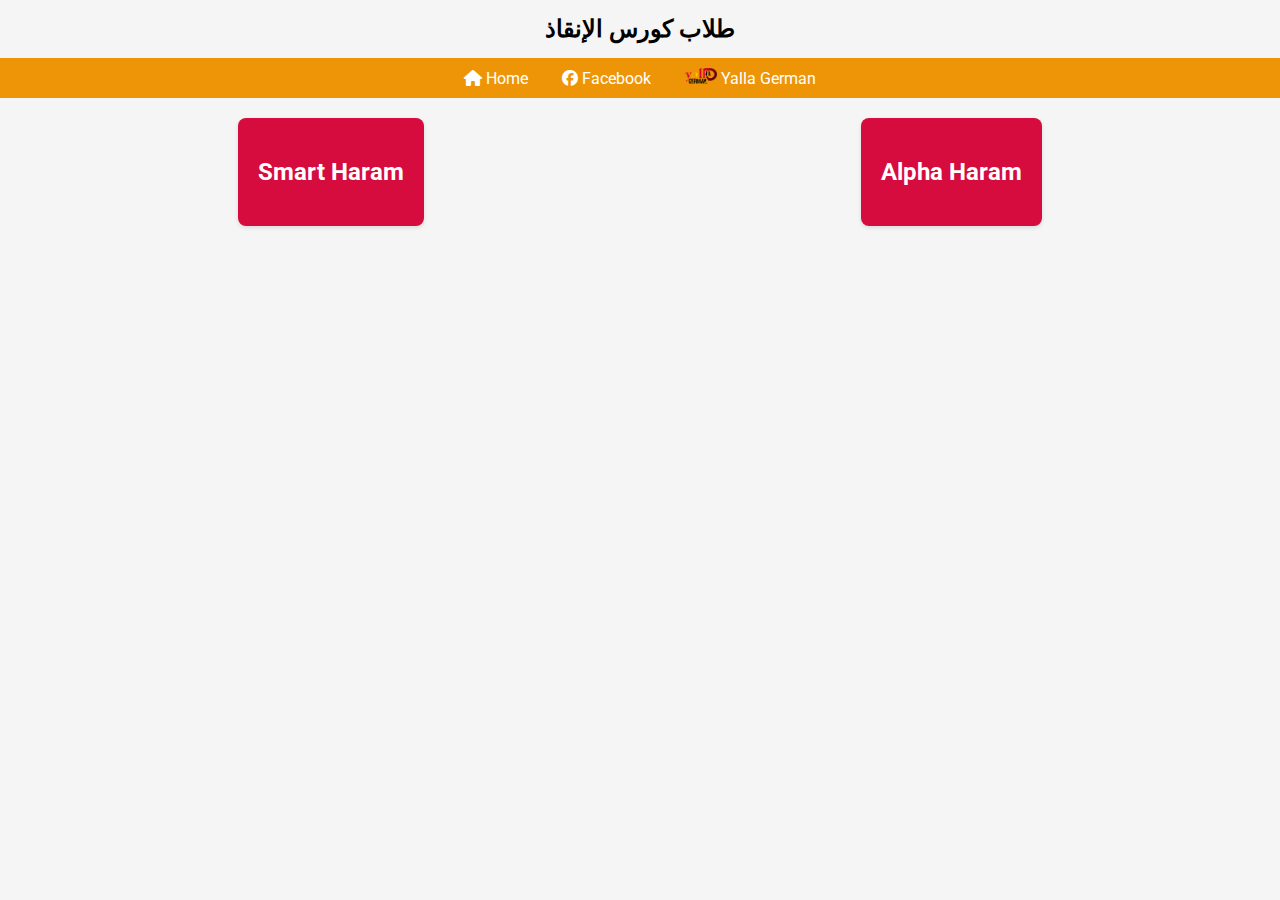
==== index.html @ 2608c875 "Add files via upload" ====
<!DOCTYPE html>
<html lang="ar">
<head>
    <meta charset="UTF-8">
    <meta http-equiv="X-UA-Compatible" content="IE=edge">
    <meta name="viewport" content="width=device-width,initial-scale=1,maximum-scale=1,user-scalable=0">
    <!-- <meta name="viewport" content="width=device-width, initial-scale=1.0"> -->
    <title>Herr AbdelMoez</title>
    <link rel="stylesheet" href="style.css">
    <link rel="stylesheet" href="https://fonts.googleapis.com/css?family=Roboto:100,300,400,500,700,900">
    <link
      rel="stylesheet"
      href="https://cdnjs.cloudflare.com/ajax/libs/font-awesome/6.3.0/css/all.min.css"
    />
    <link rel="icon" type="image/png" sizes="32x32" href="img/logo.jpg">
    <link rel="icon" type="image/png" sizes="16x16" href="img/logo.jpg">
</head>
<body>
    <header>
        <h1>طلاب كورس الإنقاذ</h1>
    </header>

    <nav>
        <a href="index.html">
            <i class="fa fa-home"></i> Home
        </a>
        <a href="https://www.facebook.com/HerrAbdelmoez" target="_blank">
            <i class="fa-brands fa-facebook"></i> Facebook
        </a>
        <a href="https://yallagerman.com" target="_blank">
            <img src="img/yallagerman.png" alt="Yalla German Logo" style="max-width: 32px;">
            Yalla German
        </a>
    </nav>

    <main class="home">
        <div>
            <h2><a href="smart.html">Smart Haram</a></h2>
        </div>

        <div>
            <h2><a href="alpha.html">Alpha Haram</a></h2>
        </div>
    </main>

</body>
</html>
---- style.css ----
body {
    font-family: 'Roboto', Arial, sans-serif; /* Added 'Roboto' as the primary font with fallbacks */
    margin: 0;
    padding: 0;
    box-sizing: border-box;
    background-color: #f5f5f5;
}

header {
    background-color: #f5f5f5;
    color: #000;
    padding: 15px; /* Increased padding for better spacing */
    text-align: center;
}

nav {
    background-color: #ee9507;
    padding: 10px;
    text-align: center;
}

nav a {
    color: #fff;
    text-decoration: none;
    padding: 10px;
    margin: 5px;
}

main {
    padding: 20px;
    text-align: center;
    display: flex;
    justify-content: space-around;

}

.home div {
    background-color: #d60c3e;
    padding: 20px;
    border-radius: 8px;
    box-shadow: 0 2px 4px rgba(0, 0, 0, 0.1);
    text-align: center;
}

.home h2 {
    color: #333;
}

.home a {
    text-decoration: none;
    color: #fff;
}

.home div:hover {
    background: #ee9507 ;
}

a {
    color: #333;
}

/* Added styles for the page title */
h1 {
    margin: 0; /* Removed default margin for h1 */
    font-size: 24px;
    font-weight: 700;
}

.image-container {
    display: flex;
    flex-wrap: wrap;
    justify-content: space-around;
}

.card {
    background-color: #fff;
    border-radius: 8px;
    box-shadow: 0 2px 4px rgba(0, 0, 0, 0.1);
    margin: 20px;
    padding: 20px;
    text-align: center;
}

.card h2 {
    color: #ee9507;
}

.card img {
    max-width: 100%;
    height: auto;
    margin-top: 15px;
    border-radius: 8px;
}

.card p {
    margin-top: 15px;
}

.card a {
    display: inline-block;
    background-color: #d60c3e;
    color: #fff;
    padding: 10px 20px;
    text-decoration: none;
    border-radius: 5px;
    transition: background-color 0.3s ease;
}

.card a:hover {
    background-color: #ff5e7e;
}
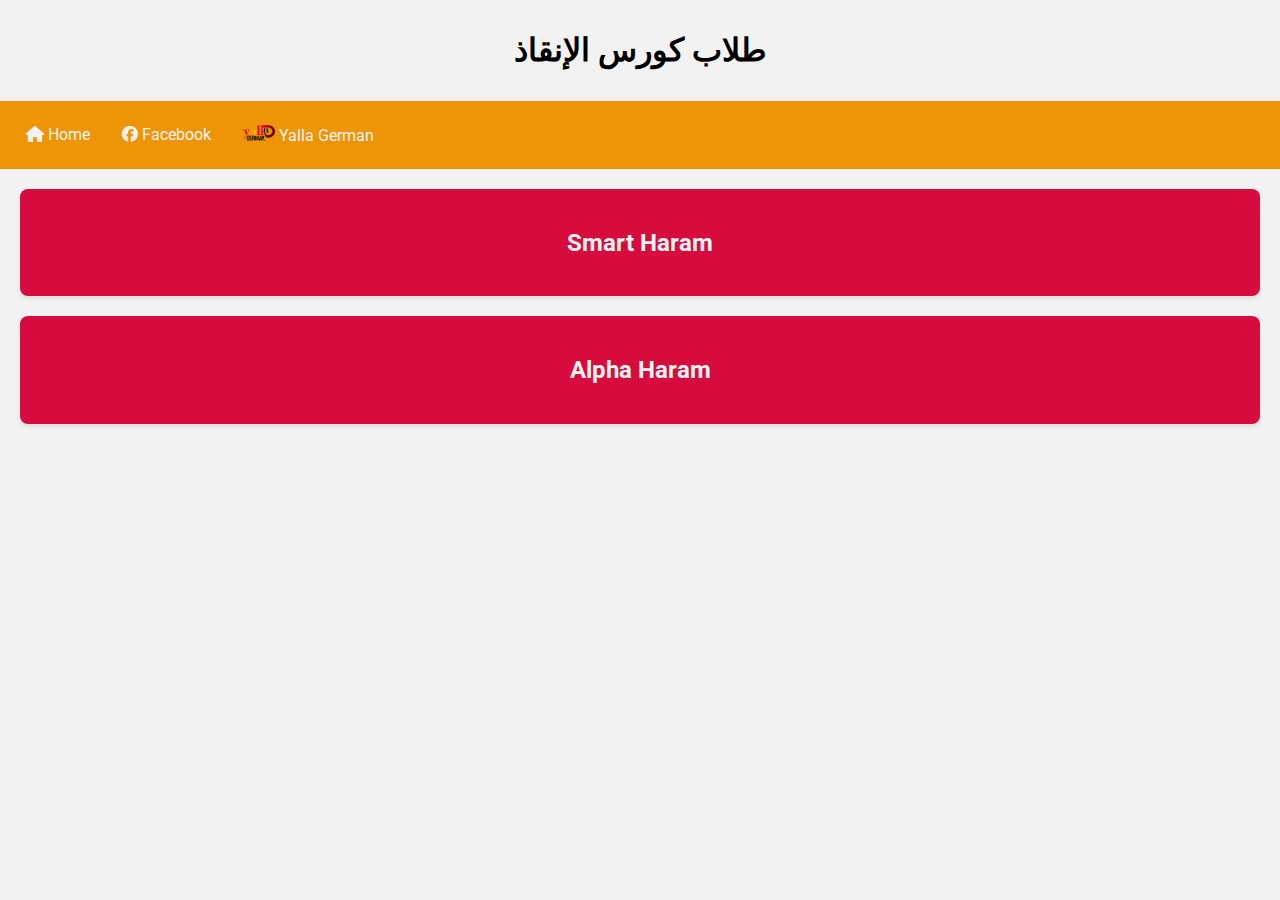
==== commit 2462fce4: "Add files via upload" ====
--- a/index.html
+++ b/index.html
@@ -34,14 +34,18 @@
     </nav>
 
     <main class="home">
-        <div>
-            <h2><a href="smart.html">Smart Haram</a></h2>
-        </div>
-
-        <div>
-            <h2><a href="alpha.html">Alpha Haram</a></h2>
-        </div>
+        <a href="smart.html" class="box-link">
+            <div>
+                <h2>Smart Haram</h2>
+            </div>
+        </a>
+    
+        <a href="alpha.html" class="box-link">
+            <div>
+                <h2>Alpha Haram</h2>
+            </div>
+        </a>
     </main>
-
+    
 </body>
 </html>--- a/style.css
+++ b/style.css
@@ -1,82 +1,80 @@
 body {
-    font-family: 'Roboto', Arial, sans-serif; /* Added 'Roboto' as the primary font with fallbacks */
+    font-family: 'Roboto', Arial, sans-serif;
     margin: 0;
     padding: 0;
-    box-sizing: border-box;
-    background-color: #f5f5f5;
+    background-color: #f2f2f2;
 }
 
 header {
-    background-color: #f5f5f5;
-    color: #000;
-    padding: 15px; /* Increased padding for better spacing */
+    background-color: #f2f2f2;
+    color: black;
     text-align: center;
+    padding: 10px;
 }
 
 nav {
     background-color: #ee9507;
+    overflow: hidden;
     padding: 10px;
+}
+
+nav a {
+    float: left;
+    display: block;
+    color: #f2f2f2;
+    text-align: center;
+    padding: 14px 16px;
+    text-decoration: none;
+}
+
+nav a:hover {
+    background-color: #f2f2f2;
+    color: #ee9507;
+    border-radius: 10px;
+}
+
+.home {
+    padding: 20px;
+    justify-content: space-around;
     text-align: center;
 }
 
-nav a {
-    color: #fff;
+.box-link {
     text-decoration: none;
-    padding: 10px;
-    margin: 5px;
+    color: inherit; /* Inherit text color from parent */
 }
 
-main {
-    padding: 20px;
-    text-align: center;
-    display: flex;
-    justify-content: space-around;
-
-}
-
-.home div {
+.box-link div {
     background-color: #d60c3e;
     padding: 20px;
     border-radius: 8px;
     box-shadow: 0 2px 4px rgba(0, 0, 0, 0.1);
     text-align: center;
+    transition: background-color 0.3s;
+    margin-bottom: 20px;
 }
 
-.home h2 {
-    color: #333;
+.box-link h2 {
+    color: #f2f2f2;
 }
 
-.home a {
-    text-decoration: none;
-    color: #fff;
+.box-link:hover div {
+    background-color: #ee9507;
 }
 
-.home div:hover {
-    background: #ee9507 ;
-}
-
-a {
-    color: #333;
-}
-
-/* Added styles for the page title */
-h1 {
-    margin: 0; /* Removed default margin for h1 */
-    font-size: 24px;
-    font-weight: 700;
-}
+/*  */
 
 .image-container {
     display: flex;
+    justify-content: space-around;
     flex-wrap: wrap;
-    justify-content: space-around;
 }
 
 .card {
-    background-color: #fff;
+    background-color: #f2f2f2;
     border-radius: 8px;
     box-shadow: 0 2px 4px rgba(0, 0, 0, 0.1);
-    margin: 20px;
+    margin: 10px;
     padding: 20px;
     text-align: center;
 }
@@ -88,24 +86,33 @@
 .card img {
     max-width: 100%;
     height: auto;
-    margin-top: 15px;
     border-radius: 8px;
+    margin-bottom: 10px;
 }
 
 .card p {
-    margin-top: 15px;
+    margin: 0;
 }
 
 .card a {
+    background-color: #d60c3e;
+    color: #f2f2f2;
+    text-decoration: none;
     display: inline-block;
-    background-color: #d60c3e;
-    color: #fff;
     padding: 10px 20px;
-    text-decoration: none;
     border-radius: 5px;
     transition: background-color 0.3s ease;
+
 }
 
 .card a:hover {
     background-color: #ff5e7e;
+}
+
+@media screen and (max-width: 600px) {
+    main {
+        flex-direction: column;
+        align-items: center; 
+    }
+
 }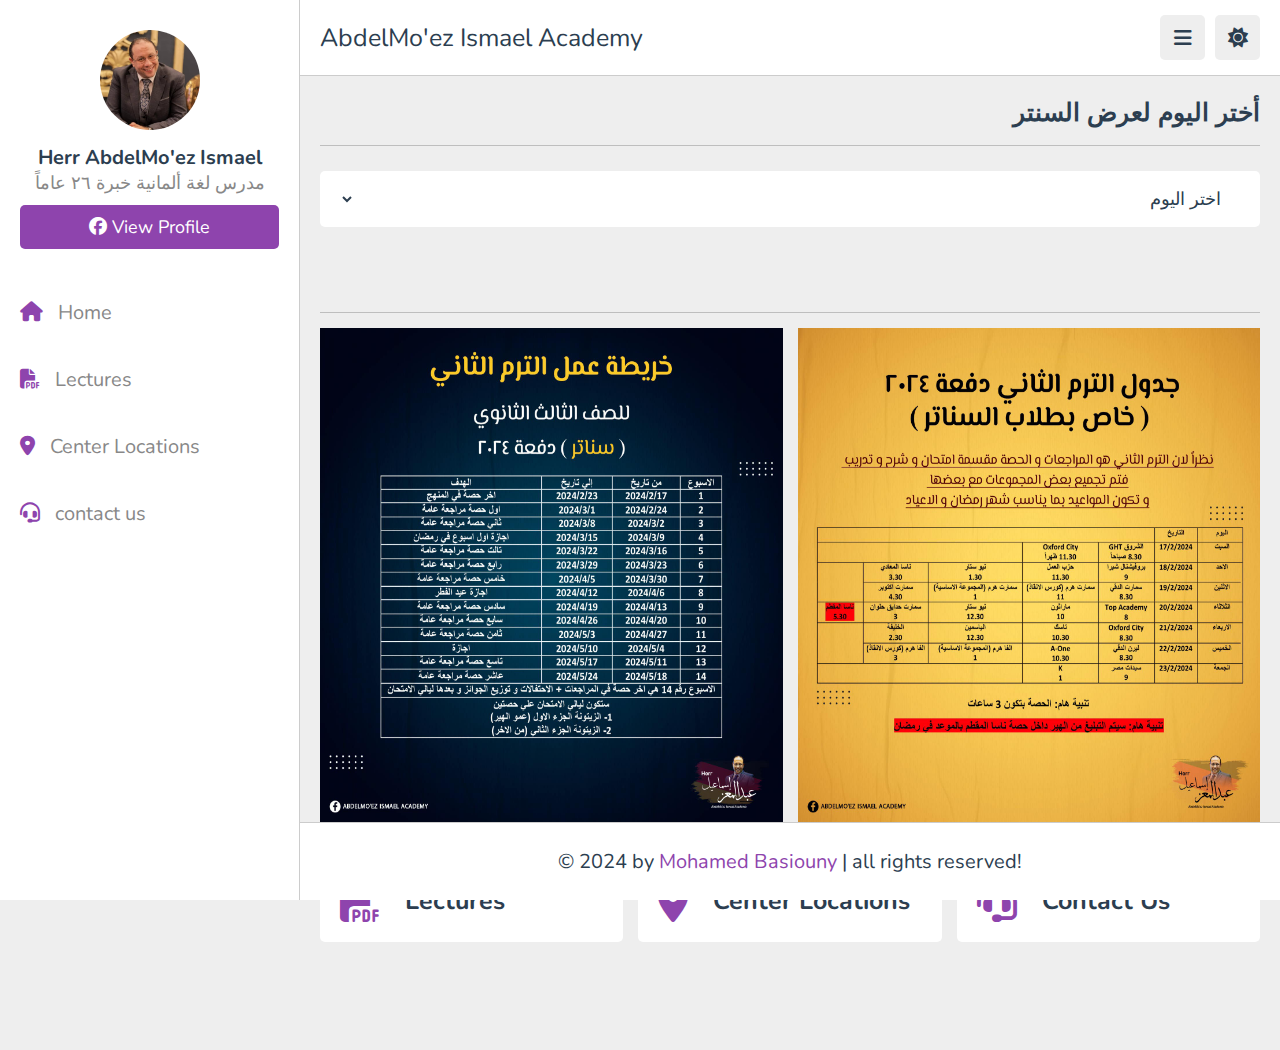
==== commit d4c8790d: "test" ====
--- a/index.html
+++ b/index.html
@@ -1,51 +1,210 @@
 <!DOCTYPE html>
-<html lang="ar">
+<html lang="en">
+
 <head>
-    <meta charset="UTF-8">
-    <meta http-equiv="X-UA-Compatible" content="IE=edge">
-    <meta name="viewport" content="width=device-width,initial-scale=1,maximum-scale=1,user-scalable=0">
-    <!-- <meta name="viewport" content="width=device-width, initial-scale=1.0"> -->
-    <title>Herr AbdelMoez</title>
-    <link rel="stylesheet" href="style.css">
-    <link rel="stylesheet" href="https://fonts.googleapis.com/css?family=Roboto:100,300,400,500,700,900">
-    <link
-      rel="stylesheet"
-      href="https://cdnjs.cloudflare.com/ajax/libs/font-awesome/6.3.0/css/all.min.css"
-    />
-    <link rel="icon" type="image/png" sizes="32x32" href="img/logo.jpg">
-    <link rel="icon" type="image/png" sizes="16x16" href="img/logo.jpg">
+   <meta charset="UTF-8">
+   <meta http-equiv="X-UA-Compatible" content="IE=edge">
+   <meta name="viewport" content="width=device-width, initial-scale=1.0">
+   <title>AbdelMo'ez Ismael Academy</title>
+   <link rel="icon" type="image/png" href="images/logo.png">
+
+   <!-- font awesome cdn link  -->
+   <link rel="stylesheet" href="https://cdnjs.cloudflare.com/ajax/libs/font-awesome/6.1.2/css/all.min.css">
+
+   <!-- custom css file link  -->
+   <link rel="stylesheet" href="css/style.css">
+
 </head>
+
 <body>
-    <header>
-        <h1>طلاب كورس الإنقاذ</h1>
-    </header>
-
-    <nav>
-        <a href="index.html">
-            <i class="fa fa-home"></i> Home
-        </a>
-        <a href="https://www.facebook.com/HerrAbdelmoez" target="_blank">
-            <i class="fa-brands fa-facebook"></i> Facebook
-        </a>
-        <a href="https://yallagerman.com" target="_blank">
-            <img src="img/yallagerman.png" alt="Yalla German Logo" style="max-width: 32px;">
-            Yalla German
-        </a>
-    </nav>
-
-    <main class="home">
-        <a href="smart.html" class="box-link">
-            <div>
-                <h2>Smart Haram</h2>
-            </div>
-        </a>
-    
-        <a href="alpha.html" class="box-link">
-            <div>
-                <h2>Alpha Haram</h2>
-            </div>
-        </a>
-    </main>
-    
+
+   <!-- Start Header -->
+   <header class="header">
+
+      <div class="flex">
+
+         <a href="index.html" class="logo">AbdelMo'ez Ismael Academy</a>
+
+         <div class="icons">
+            <div id="menu-btn" class="fas fa-bars"></div>
+            <div id="toggle-btn" class="fas fa-sun"></div>
+         </div>
+
+      </div>
+
+   </header>
+
+   <!-- Start Side-bar -->
+   <div class="side-bar">
+
+      <div id="close-btn">
+         <i class="fas fa-times"></i>
+      </div>
+
+      <div class="profile">
+         <img src="images/profile.jpg" class="image" alt="Profile Image">
+         <h3 class="name">Herr AbdelMo'ez Ismael</h3>
+         <p class="role">مدرس لغة ألمانية خبرة ٢٦ عاماً</p>
+         <a href="https://www.facebook.com/profile.php?id=100090429366780" class="btn"><i
+               class="fa-brands fa-facebook"></i> view profile</a>
+      </div>
+
+      <nav class="navbar">
+         <a href="index.html"><i class="fas fa-home"></i><span>Home</span></a>
+         <a href="lecture.html"><i class="fas fa-file-pdf"></i><span>Lectures</span></a>
+         <a href="location.html"><i class="fas fa-location-dot"></i><span>Center Locations</span></a>
+         <a href="contact.html"><i class="fas fa-headset"></i><span>contact us</span></a>
+      </nav>
+
+   </div>
+
+   <!-- Start Main -->
+   <main>
+
+      <section class="lecture">
+
+         <h1 class="heading">أختر اليوم لعرض السنتر</h1>
+
+         <div class="select-tutor">
+            <select id="day-select" class="select-box" title="Select a day">
+               <option disabled selected hidden>اختر اليوم</option>
+               <option value="saturday">السبت</option>
+               <option value="sunday">الأحد</option>
+               <option value="monday">الاثنين</option>
+               <option value="tuesday">الثلاثاء</option>
+               <option value="wednesday">الأربعاء</option>
+               <option value="thursday">الخميس</option>
+               <option value="friday">الجمعة</option>
+            </select>
+         </div>
+
+         <div class="lec-container-edition" id="centers-container">
+            <!-- Centers will be dynamically populated here -->
+
+         </div>
+
+      </section>
+
+      <section class="home-grid">
+
+         <!-- <h1 class="heading">quick options</h1>
+
+         <div class="day-container">
+
+            <div class="day">
+               <h3 class="title">Saturday</h3>
+               <div class="flex">
+                  <a href="centers/GHT الشروق/index.html"><span>GHT الشروق</span></a>
+                  <a href="centers/Oxford City 1/index.html"><span>Oxford City</span></a>
+               </div>
+            </div>
+
+            <div class="day">
+               <h3 class="title">Sunday</h3>
+               <div class="flex">
+                  <a href="centers/بروفيشنال شبرا/index.html"><span>بروفيشنال شبرا</span></a>
+                  <a href="centers/حزب العمل/index.html"><span>حزب العمل</span></a>
+                  <a href="centers/نيو ستار 1/index.html"><span>New Star</span></a>
+                  <a href="centers/ناسا المعادي/index.html"><span>ناسا المعادي</span></a>
+               </div>
+            </div>
+
+            <div class="day">
+               <h3 class="title">Monday</h3>
+               <div class="flex">
+                  <a href="centers/سمارت الدقي/index.html"><span>Smart Dokki</span></a>
+                  <a href="centers/سمارت هرم (كورس الإنقاذ)/index.html"><span>Smart Haram "كورس الإنقاذ"</span></a>
+                  <a href="centers/سمارت هرم (المجموعة الأساسية)/index.html"><span>Smart Haram "المجموعة الأساسية"</span></a>
+                  <a href="centers/سمارت أكتوبر/index.html"><span>Smart October</span></a>
+               </div>
+            </div>
+
+            <div class="day">
+               <h3 class="title">Tuesday</h3>
+               <div class="flex">
+                  <a href="centers/Top Academy/index.html"><span>Top Academy</span></a>
+                  <a href="centers/ماراثون/index.html"><span>Marathon</span></a>
+                  <a href="centers/نيو ستار 2/index.html"><span>New Star</span></a>
+                  <a href="centers/سمارت حدايق حلوان/index.html"><span>سمارت حدايق حلوان</span></a>
+                  <a href="centers/ناسا المقطم/index.html"><span>ناسا المقطم</span></a>
+               </div>
+            </div>
+
+            <div class="day">
+               <h3 class="title">Wednesday</h3>
+               <div class="flex">
+                  <a href="centers/Oxford City 2/index.html"><span>Oxford City</span></a>
+                  <a href="centers/تاسك/index.html"><span>Tasc</span></a>
+                  <a href="centers/الياسمين/index.html"><span>الياسمين</span></a>
+                  <a href="centers/الخليفة/index.html"><span>الخليفة</span></a>
+               </div>
+            </div>
+
+            <div class="day">
+               <h3 class="title">Thursday</h3>
+               <div class="flex">
+                  <a href="centers/ليرن الدقي/index.html"><span>Learn Dokki</span></a>
+                  <a href="centers/A-One/index.html"><span>A-One</span></a>
+                  <a href="centers/الفا هرم (المجموعة الأساسية)/index.html"><span>Alpha "المجموعة الأساسية"</span></a>
+                  <a href="centers/الفا هرم (كورس الإنقاذ)/index.html"><span>Alpha "كورس الإنقاذ"</span></a>
+               </div>
+            </div>
+
+            <div class="day">
+               <h3 class="title">Friday</h3>
+               <div class="flex">
+                  <a href="centers/سيدات مصر/index.html"><span>سيدات مصر</span></a>
+                  <a href="centers/K/index.html"><span> سنتر K</span></a>
+               </div>
+            </div>
+         </div> -->
+
+         <div class="row">
+
+            <div class="image">
+               <img src="images/plan.jpg" alt="">
+            </div>
+
+            <div class="image">
+               <img src="images/table.jpg" alt="">
+            </div>
+
+         </div>
+
+         <div class="quick-links">
+
+            <a href="lecture.html" class="link">
+               <i class="fas fa-file-pdf"></i>
+
+               <h3>Lectures</h3>
+            </a>
+
+            <a href="location.html" class="link">
+               <i class="fas fa-location-dot"></i>
+               <h3>Center Locations</h3>
+            </a>
+
+            <a href="contact.html" class="link">
+               <i class="fas fa-headset"></i>
+               <h3>Contact Us</h3>
+            </a>
+
+         </div>
+
+      </section>
+
+   </main>
+
+   <!-- Start Footer -->
+   <footer class="footer">
+
+      &copy; 2024 by <span>Mohamed Basiouny</span> | all rights reserved!
+
+   </footer>
+
+   <!-- custom js file link  -->
+   <script src="js/script.js"></script>
+
 </body>
+
 </html>--- a/css/style.css
+++ b/css/style.css
@@ -0,0 +1,833 @@
+@import url('https://fonts.googleapis.com/css2?family=Nunito:ital,wght@0,200..1000;1,200..1000&display=swap');
+
+:root {
+   --main-color: #8e44ad;
+   --red: #e74c3c;
+   --orange: #f39c12;
+   --light-color: #888;
+   --light-bg: #eee;
+   --black: #2c3e50;
+   --white: #fff;
+   --border: .1rem solid rgba(0, 0, 0, .2);
+}
+
+* {
+   font-family: 'Nunito', sans-serif;
+   margin: 0;
+   padding: 0;
+   box-sizing: border-box;
+   outline: none;
+   border: none;
+   text-decoration: none;
+}
+
+*::selection {
+   background-color: var(--main-color);
+   color: #fff;
+}
+
+html {
+   font-size: 62.5%;
+   overflow-x: hidden;
+}
+
+html::-webkit-scrollbar {
+   width: 1rem;
+   height: .5rem;
+}
+
+html::-webkit-scrollbar-track {
+   background-color: transparent;
+}
+
+html::-webkit-scrollbar-thumb {
+   background-color: var(--main-color);
+}
+
+body {
+   background-color: var(--light-bg);
+   padding-left: 30rem;
+}
+
+body.dark {
+   --light-color: #aaa;
+   --light-bg: #333;
+   --black: #fff;
+   --white: #222;
+   --border: .1rem solid rgba(255, 255, 255, .2);
+}
+
+body.active {
+   padding-left: 0;
+}
+
+section {
+   padding: 2rem;
+   margin: 0 auto;
+   max-width: 1200px;
+}
+
+.heading {
+   font-size: 2.5rem;
+   color: var(--black);
+   margin-bottom: 2.5rem;
+   border-bottom: var(--border);
+   padding-bottom: 1.5rem;
+   text-transform: capitalize;
+}
+
+.inline-btn,
+.inline-option-btn,
+.inline-delete-btn,
+.btn,
+.delete-btn,
+.option-btn {
+   border-radius: .5rem;
+   color: #fff;
+   font-size: 1.8rem;
+   cursor: pointer;
+   text-transform: capitalize;
+   padding: 1rem 3rem;
+   text-align: center;
+   margin-top: 1rem;
+}
+
+.btn,
+.delete-btn,
+.option-btn {
+   display: block;
+   width: 100%;
+}
+
+.inline-btn,
+.inline-option-btn,
+.inline-delete-btn {
+   display: inline-block;
+}
+
+.btn,
+.inline-btn {
+   background-color: var(--main-color);
+}
+
+.option-btn,
+.inline-option-btn {
+   background-color: var(--orange);
+}
+
+.delete-btn,
+.inline-delete-btn {
+   background-color: var(--red);
+}
+
+.inline-btn:hover,
+.inline-option-btn:hover,
+.inline-delete-btn:hover,
+.btn:hover,
+.delete-btn:hover,
+.option-btn:hover {
+   background-color: var(--black);
+   color: var(--white);
+}
+
+.flex-btn {
+   display: flex;
+   gap: 1rem;
+}
+
+/* Header */
+.header {
+   position: sticky;
+   top: 0;
+   left: 0;
+   right: 0;
+   background-color: var(--white);
+   z-index: 1000;
+   border-bottom: var(--border);
+}
+
+.header .flex {
+   display: flex;
+   align-items: center;
+   justify-content: space-between;
+   position: relative;
+   padding: 1.5rem 2rem;
+}
+
+.header .flex .logo {
+   font-size: 2.5rem;
+   color: var(--black);
+}
+
+.header .flex .icons div {
+   font-size: 2rem;
+   color: var(--black);
+   background-color: var(--light-bg);
+   border-radius: .5rem;
+   height: 4.5rem;
+   width: 4.5rem;
+   line-height: 4.5rem;
+   cursor: pointer;
+   text-align: center;
+   margin-left: .7rem;
+}
+
+.header .flex .icons div:hover {
+   background-color: var(--black);
+   color: var(--white);
+}
+
+/* Side Bar */
+.side-bar {
+   position: fixed;
+   top: 0;
+   left: 0;
+   width: 30rem;
+   background-color: var(--white);
+   height: 100vh;
+   border-right: var(--border);
+   z-index: 1200;
+}
+
+.side-bar #close-btn {
+   text-align: right;
+   padding: 2rem;
+   display: none;
+}
+
+.side-bar #close-btn i {
+   text-align: right;
+   font-size: 2.5rem;
+   background: var(--red);
+   border-radius: .5rem;
+   color: var(--white);
+   cursor: pointer;
+   height: 4.5rem;
+   width: 4.5rem;
+   line-height: 4.5rem;
+   text-align: center;
+}
+
+.side-bar #close-btn i:hover {
+   background-color: var(--black);
+}
+
+.side-bar .profile {
+   padding: 3rem 2rem;
+   text-align: center;
+}
+
+.side-bar .profile .image {
+   height: 10rem;
+   width: 10rem;
+   border-radius: 50%;
+   object-fit: contain;
+   margin-bottom: 1rem;
+}
+
+.side-bar .profile .name {
+   font-size: 2rem;
+   color: var(--black);
+   overflow: hidden;
+   text-overflow: ellipsis;
+   white-space: nowrap;
+}
+
+.side-bar .profile .role {
+   font-size: 1.8rem;
+   color: var(--light-color);
+}
+
+.side-bar .navbar a {
+   display: block;
+   padding: 2rem;
+   font-size: 2rem;
+}
+
+.side-bar .navbar a i {
+   margin-right: 1.5rem;
+   color: var(--main-color);
+   transition: .2s linear;
+}
+
+.side-bar .navbar a span {
+   color: var(--light-color);
+}
+
+.side-bar .navbar a:hover {
+   background-color: var(--light-bg);
+}
+
+.side-bar .navbar a:hover i {
+   margin-right: 2.5rem;
+}
+
+.side-bar.active {
+   left: -30rem;
+}
+
+/* Home */
+.home-grid .day-container {
+   grid-template-columns: repeat(auto-fit, minmax(30rem, 1fr));
+   gap: 1.5rem;
+   justify-content: center;
+   display: flex;
+   flex-wrap: wrap;
+}
+
+.home-grid .day-container .day {
+   background-color: var(--white);
+   border-radius: .5rem;
+   padding: 2rem;
+}
+
+.home-grid .day-container .day .title {
+   font-size: 2rem;
+   color: var(--black);
+   text-transform: capitalize;
+   cursor: pointer;
+}
+
+.home-grid .day-container .day .flex {
+   display: none;
+   flex-wrap: wrap;
+   gap: 1.5rem;
+   margin-top: 2rem;
+}
+
+.home-grid .day-container .day .flex.active {
+   display: flex;
+}
+
+.home-grid .day-container .day a {
+   background-color: #ee9507;
+   color: #FFFFFF;
+   border-radius: .5rem;
+   padding: 1rem 1.5rem;
+   font-size: 1.5rem;
+}
+
+.home-grid .day-container .flex a:hover {
+   background-color: #f38100;
+}
+
+.home-grid .row {
+   display: flex;
+   align-items: center;
+   flex-wrap: wrap;
+   gap: 1.5rem;
+   margin-top: 2.5rem;
+   border-top: var(--border);
+   padding-top: 1.5rem;
+}
+
+.home-grid .row .image {
+   flex: 1 1 40rem;
+}
+
+.home-grid .row .image img {
+   width: 100%;
+   height: 50rem;
+}
+
+.home-grid .quick-links {
+   display: grid;
+   grid-template-columns: repeat(auto-fit, minmax(27rem, 1fr));
+   gap: 1.5rem;
+   justify-content: center;
+   align-items: flex-start;
+   margin-top: 3rem;
+}
+
+.home-grid .quick-links .link {
+   border-radius: .5rem;
+   background-color: var(--white);
+   padding: 2rem;
+   display: flex;
+   align-items: center;
+   gap: 2.5rem;
+}
+
+.home-grid .quick-links .link i {
+   font-size: 4rem;
+   color: var(--main-color);
+}
+
+.home-grid .quick-links .link h3 {
+   font-size: 2.5rem;
+   color: var(--black);
+   margin-bottom: .3rem;
+}
+
+/* Lecture */
+.lecture {
+   direction: rtl;
+}
+
+.lecture .select-tutor {
+   margin-bottom: 2rem;
+   border-radius: 0.5rem;
+   background-color: var(--white);
+   display: flex;
+   align-items: center;
+   gap: 1.5rem;
+   padding: 1.5rem 2rem;
+}
+
+.lecture .select-tutor .select-box {
+   padding: 0 1.5rem;
+   width: 100%;
+   background: none;
+   font-size: 1.8rem;
+   color: var(--black);
+}
+
+.lecture .select-tutor option {
+   font-size: 2rem;
+   cursor: pointer;
+   background: var(--white);
+   color: var(--black);
+}
+
+.lecture .select-tutor option:hover {
+   background-color: #007bff;
+   color: #fff;
+}
+
+.lecture .centers-container {
+   display: grid;
+   gap: 2rem;
+}
+
+.lecture .center-link {
+   text-align: center;
+   font-size: 1.8rem;
+   font-weight: 700;
+   padding: 1.5rem 2rem;
+   color: #FFFFFF;
+   border-radius: .5rem;
+   background-color: #ee9507;
+   transition: background-color 0.3s ease;
+}
+
+.lecture .center-link:hover {
+   background-color: #f38100;
+}
+
+/* Courses */
+.courses .heading span {
+   color: var(--light-color);
+   font-size: 1.8rem;
+}
+
+.courses .select-container {
+   margin-bottom: 2rem;
+   border-radius: 0.5rem;
+   background-color: var(--white);
+   padding: 1.5rem 2rem;
+   display: flex;
+   align-items: center;
+   gap: 1.5rem;
+}
+
+.courses .lecture-box {
+   padding: .8rem 1.5rem;
+   border-radius: .5rem;
+   border: var(--border);
+   width: 100%;
+   background: none;
+   font-size: 1.8rem;
+   color: var(--black);
+}
+
+.courses .lecture-box option {
+   font-size: 2rem;
+   color: var(--black);
+   background-color: var(--white);
+}
+
+.courses .lecture-box option:hover {
+   background-color: #007bff;
+   color: #fff;
+}
+
+.courses .lecteure-button {
+   background-color: #ee9507;
+   color: #fff;
+   padding: .8rem 1.5rem;
+   border-radius: .5rem;
+   cursor: pointer;
+   font-size: 1.8rem;
+   transition: background-color 0.3s ease;
+}
+
+.courses .lecteure-button:hover {
+   background-color: #f38100;
+}
+
+.courses .box-container {
+   display: grid;
+   grid-template-columns: repeat(auto-fit, minmax(30rem, 1fr));
+   gap: 1.5rem;
+   justify-content: center;
+   align-items: flex-start;
+}
+
+.courses .box-container .box {
+   border-radius: .5rem;
+   background-color: var(--white);
+   padding: 2rem;
+}
+
+.courses .box-container .box .tutor {
+   display: flex;
+   align-items: center;
+   gap: 1.5rem;
+   margin-bottom: 2.5rem;
+}
+
+.courses .box-container .box .tutor img {
+   height: 5rem;
+   width: 5rem;
+   border-radius: 50%;
+   object-fit: cover;
+}
+
+.courses .box-container .box .tutor .info h3 {
+   font-size: 1.8rem;
+   color: var(--black);
+   margin-bottom: .2rem;
+}
+
+.courses .box-container .box .tutor .info span {
+   font-size: 1.3rem;
+   color: var(--light-color);
+}
+
+.courses .box-container .box .thumb {
+   position: relative;
+}
+
+.courses .box-container .box .thumb img {
+   width: 100%;
+   height: 30rem;
+   object-fit: cover;
+   border-radius: .5rem;
+}
+
+.courses .box-container .box .thumb span {
+   position: absolute;
+   top: 1rem;
+   left: 1rem;
+   border-radius: .5rem;
+   padding: .5rem 1.5rem;
+   background-color: rgba(0, 0, 0, .3);
+   color: #fff;
+   font-size: 1.5rem;
+}
+
+.courses .box-container .box .title {
+   font-size: 2rem;
+   color: var(--black);
+   padding-bottom: .5rem;
+   padding-top: 1rem;
+}
+
+/* Location */
+.location {
+   background-image: url(../images/locations.jpg);
+   background-position: center;
+   background-attachment: fixed;
+   text-align: center;
+   background-size: cover;
+   background-repeat: no-repeat;
+}
+
+.location h1 {
+   font-size: 3rem;
+   color: var(--white);
+   margin-top: 2rem;
+   margin-bottom: 0;
+   border-color: var(--white);
+}
+
+.location .box-container {
+   display: grid;
+   gap: 1.5rem;
+}
+
+.location .box-container .table {
+   border-radius: .5rem;
+   padding: 2rem;
+}
+
+.location .box-container .table .title {
+   font-size: 2rem;
+   color: var(--black);
+   margin-bottom: 2rem;
+   background-color: var(--white);
+   border-radius: 0.5rem;
+   padding: 1.5rem 2rem;
+}
+
+.location .box-container .table .flex {
+   display: flex;
+   flex-direction: column;
+   gap: 1.5rem;
+   margin-top: 2rem;
+}
+
+.location .box-container .flex a {
+   color: blue;
+}
+
+.location .box-container .flex a:hover {
+   color: darkblue;
+   font-weight: 900;
+}
+
+.location .box-container .flex th,
+.location .box-container .flex td {
+   padding: .8rem;
+   font-size: 1.8rem;
+   color: #000000;
+   font-weight: 600;
+}
+
+.location .box-container .flex table {
+   background-color: rgba(255, 255, 255, 0.5);
+}
+
+.location .box-container .flex table tr:nth-child(even) {
+   background-color: rgba(128, 128, 128, 0.2);
+}
+
+.location .box-container .flex table th {
+   background-color: var(--white);
+   color: var(--black);
+}
+
+/* Contact */
+.contact .row {
+   display: flex;
+   align-items: center;
+   flex-wrap: wrap;
+   gap: 1.5rem;
+}
+
+.contact .row .image {
+   flex: 1 1 50rem;
+}
+
+.contact .row .image img {
+   width: 100%;
+}
+
+.contact .row form {
+   flex: 1 1 30rem;
+   background-color: var(--white);
+   padding: 2rem;
+   text-align: center;
+}
+
+.contact .row form h3 {
+   margin-bottom: 1rem;
+   text-transform: capitalize;
+   color: var(--black);
+   font-size: 2.5rem;
+}
+
+.contact .row form .box {
+   width: 100%;
+   border-radius: .5rem;
+   background-color: var(--light-bg);
+   margin: 1rem 0;
+   padding: 1.4rem;
+   font-size: 1.8rem;
+   color: var(--black);
+}
+
+.contact .row form textarea {
+   height: 20rem;
+   resize: none;
+}
+
+.contact .box-container {
+   display: grid;
+   grid-template-columns: repeat(auto-fit, minmax(30rem, 1fr));
+   gap: 1.5rem;
+   justify-content: center;
+   align-items: flex-start;
+   margin-top: 3rem;
+}
+
+.contact .box-container .contact-box {
+   text-align: center;
+   background-color: var(--white);
+   border-radius: .5rem;
+   padding: 3rem;
+}
+
+.contact .box-container .contact-box i {
+   font-size: 3rem;
+   color: var(--main-color);
+   margin-bottom: 1rem;
+}
+
+.contact .box-container .contact-box h3 {
+   font-size: 2rem;
+   color: var(--black);
+   margin: 1rem 0;
+}
+
+.contact .box-container .contact-box a {
+   display: block;
+   padding-top: .5rem;
+   font-size: 1.8rem;
+   color: var(--light-color);
+}
+
+.contact .box-container .contact-box a:hover {
+   text-decoration: underline;
+   color: var(--black);
+}
+
+/* Footer */
+.footer {
+   background-color: var(--white);
+   border-top: var(--border);
+   position: sticky;
+   bottom: 0;
+   left: 0;
+   right: 0;
+   text-align: center;
+   font-size: 2rem;
+   padding: 2.5rem 2rem;
+   color: var(--black);
+   margin-top: 1rem;
+   z-index: 1000;
+}
+
+.footer span {
+   color: var(--main-color);
+}
+
+
+
+@media (max-width:1200px) {
+
+   body {
+      padding-left: 0;
+   }
+
+   .side-bar {
+      left: -30rem;
+      transition: .2s linear;
+   }
+
+   .side-bar #close-btn {
+      display: block;
+   }
+
+   .side-bar.active {
+      left: 0;
+      box-shadow: 0 0 0 100vw rgba(0, 0, 0, .8);
+      border-right: 0;
+   }
+
+}
+
+@media (max-width:991px) {
+
+   html {
+      font-size: 55%;
+   }
+
+}
+
+@media (max-width:450px) {
+
+   html {
+      font-size: 50%;
+   }
+
+   .flex-btn {
+      gap: 0;
+      flex-flow: column;
+   }
+
+   .home-grid .box-container {
+      grid-template-columns: 1fr;
+   }
+
+}
+
+
+@media screen and (max-width: 420px) {
+
+   html {
+      font-size: 48%;
+   }
+
+}
+
+@media screen and (max-width: 400px) {
+
+   html {
+      font-size: 46%;
+   }
+
+}
+
+@media screen and (max-width: 380px) {
+
+   html {
+      font-size: 45%;
+   }
+
+}
+
+@media screen and (max-width: 360px) {
+
+   html {
+      font-size: 42%;
+   }
+
+}
+
+@media screen and (max-width: 340px) {
+
+   html {
+      font-size: 40%;
+   }
+
+}
+
+@media screen and (max-width: 320px) {
+
+   html {
+      font-size: 35%;
+   }
+
+}
+
+@media screen and (max-width: 280px) {
+
+   html {
+      font-size: 34%;
+   }
+
+}
+
+/* Additional */
+.arabic {
+   direction: rtl;
+}
+
+.lec-container-edition {
+   display: flex;
+   align-items: center;
+   flex-wrap: wrap; 
+   justify-content: center;
+   gap: 2rem;
+}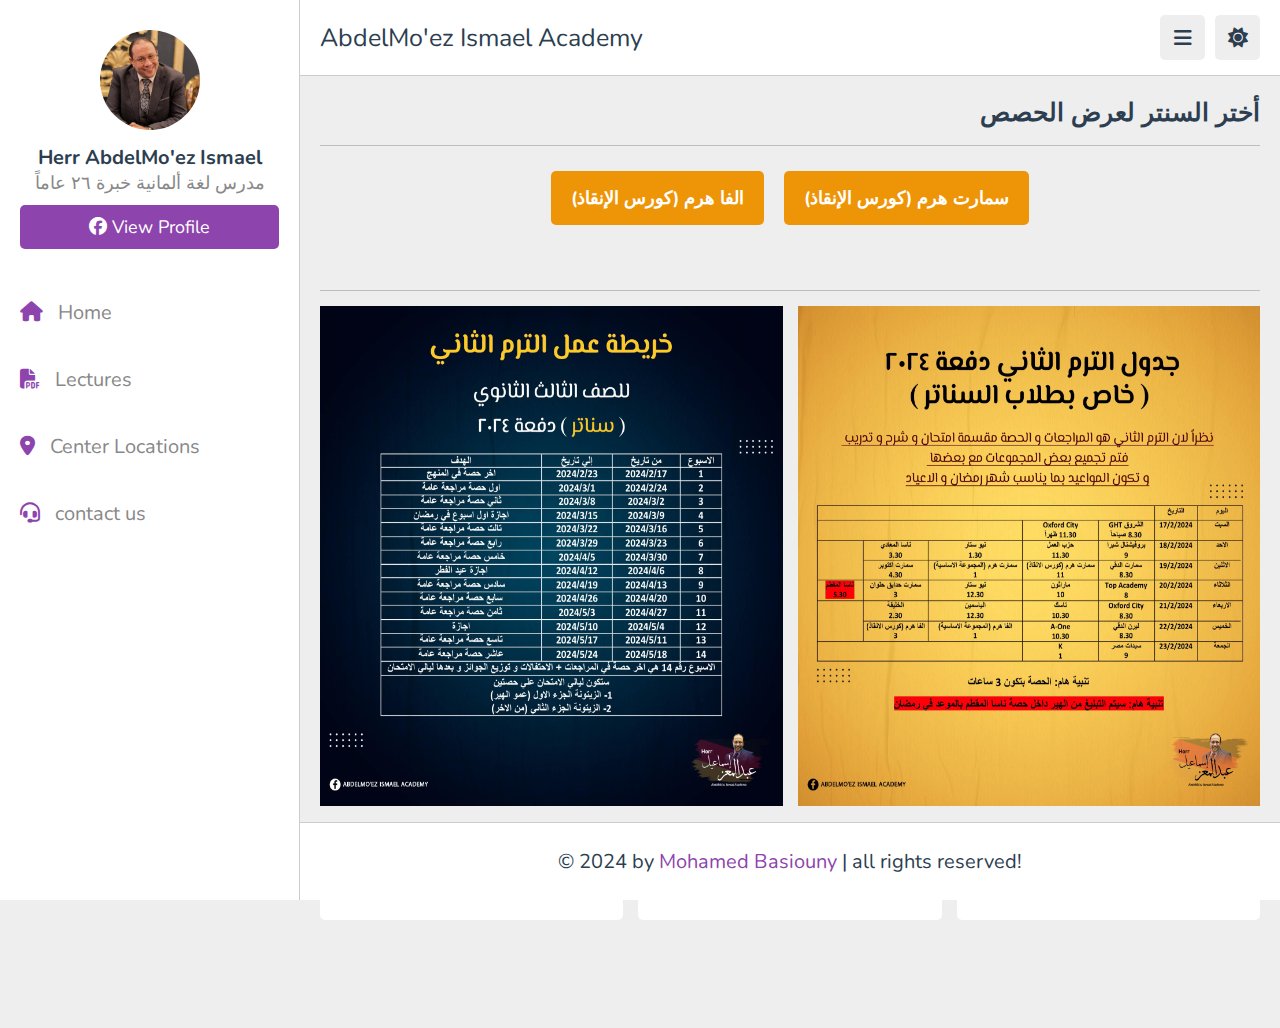
==== commit 71252e0c: "finish testing" ====
--- a/index.html
+++ b/index.html
@@ -63,101 +63,18 @@
 
       <section class="lecture">
 
-         <h1 class="heading">أختر اليوم لعرض السنتر</h1>
-
-         <div class="select-tutor">
-            <select id="day-select" class="select-box" title="Select a day">
-               <option disabled selected hidden>اختر اليوم</option>
-               <option value="saturday">السبت</option>
-               <option value="sunday">الأحد</option>
-               <option value="monday">الاثنين</option>
-               <option value="tuesday">الثلاثاء</option>
-               <option value="wednesday">الأربعاء</option>
-               <option value="thursday">الخميس</option>
-               <option value="friday">الجمعة</option>
-            </select>
-         </div>
+         <h1 class="heading">أختر السنتر لعرض الحصص</h1>
 
          <div class="lec-container-edition" id="centers-container">
-            <!-- Centers will be dynamically populated here -->
-
+            
+            <a href="centers/سمارت هرم (كورس الإنقاذ)/index.html" class="center-link">سمارت هرم (كورس الإنقاذ)</a>
+            <a href="centers/الفا هرم (كورس الإنقاذ)/index.html" class="center-link">الفا هرم (كورس الإنقاذ)</a>
+            
          </div>
 
       </section>
 
       <section class="home-grid">
-
-         <!-- <h1 class="heading">quick options</h1>
-
-         <div class="day-container">
-
-            <div class="day">
-               <h3 class="title">Saturday</h3>
-               <div class="flex">
-                  <a href="centers/GHT الشروق/index.html"><span>GHT الشروق</span></a>
-                  <a href="centers/Oxford City 1/index.html"><span>Oxford City</span></a>
-               </div>
-            </div>
-
-            <div class="day">
-               <h3 class="title">Sunday</h3>
-               <div class="flex">
-                  <a href="centers/بروفيشنال شبرا/index.html"><span>بروفيشنال شبرا</span></a>
-                  <a href="centers/حزب العمل/index.html"><span>حزب العمل</span></a>
-                  <a href="centers/نيو ستار 1/index.html"><span>New Star</span></a>
-                  <a href="centers/ناسا المعادي/index.html"><span>ناسا المعادي</span></a>
-               </div>
-            </div>
-
-            <div class="day">
-               <h3 class="title">Monday</h3>
-               <div class="flex">
-                  <a href="centers/سمارت الدقي/index.html"><span>Smart Dokki</span></a>
-                  <a href="centers/سمارت هرم (كورس الإنقاذ)/index.html"><span>Smart Haram "كورس الإنقاذ"</span></a>
-                  <a href="centers/سمارت هرم (المجموعة الأساسية)/index.html"><span>Smart Haram "المجموعة الأساسية"</span></a>
-                  <a href="centers/سمارت أكتوبر/index.html"><span>Smart October</span></a>
-               </div>
-            </div>
-
-            <div class="day">
-               <h3 class="title">Tuesday</h3>
-               <div class="flex">
-                  <a href="centers/Top Academy/index.html"><span>Top Academy</span></a>
-                  <a href="centers/ماراثون/index.html"><span>Marathon</span></a>
-                  <a href="centers/نيو ستار 2/index.html"><span>New Star</span></a>
-                  <a href="centers/سمارت حدايق حلوان/index.html"><span>سمارت حدايق حلوان</span></a>
-                  <a href="centers/ناسا المقطم/index.html"><span>ناسا المقطم</span></a>
-               </div>
-            </div>
-
-            <div class="day">
-               <h3 class="title">Wednesday</h3>
-               <div class="flex">
-                  <a href="centers/Oxford City 2/index.html"><span>Oxford City</span></a>
-                  <a href="centers/تاسك/index.html"><span>Tasc</span></a>
-                  <a href="centers/الياسمين/index.html"><span>الياسمين</span></a>
-                  <a href="centers/الخليفة/index.html"><span>الخليفة</span></a>
-               </div>
-            </div>
-
-            <div class="day">
-               <h3 class="title">Thursday</h3>
-               <div class="flex">
-                  <a href="centers/ليرن الدقي/index.html"><span>Learn Dokki</span></a>
-                  <a href="centers/A-One/index.html"><span>A-One</span></a>
-                  <a href="centers/الفا هرم (المجموعة الأساسية)/index.html"><span>Alpha "المجموعة الأساسية"</span></a>
-                  <a href="centers/الفا هرم (كورس الإنقاذ)/index.html"><span>Alpha "كورس الإنقاذ"</span></a>
-               </div>
-            </div>
-
-            <div class="day">
-               <h3 class="title">Friday</h3>
-               <div class="flex">
-                  <a href="centers/سيدات مصر/index.html"><span>سيدات مصر</span></a>
-                  <a href="centers/K/index.html"><span> سنتر K</span></a>
-               </div>
-            </div>
-         </div> -->
 
          <div class="row">
 
